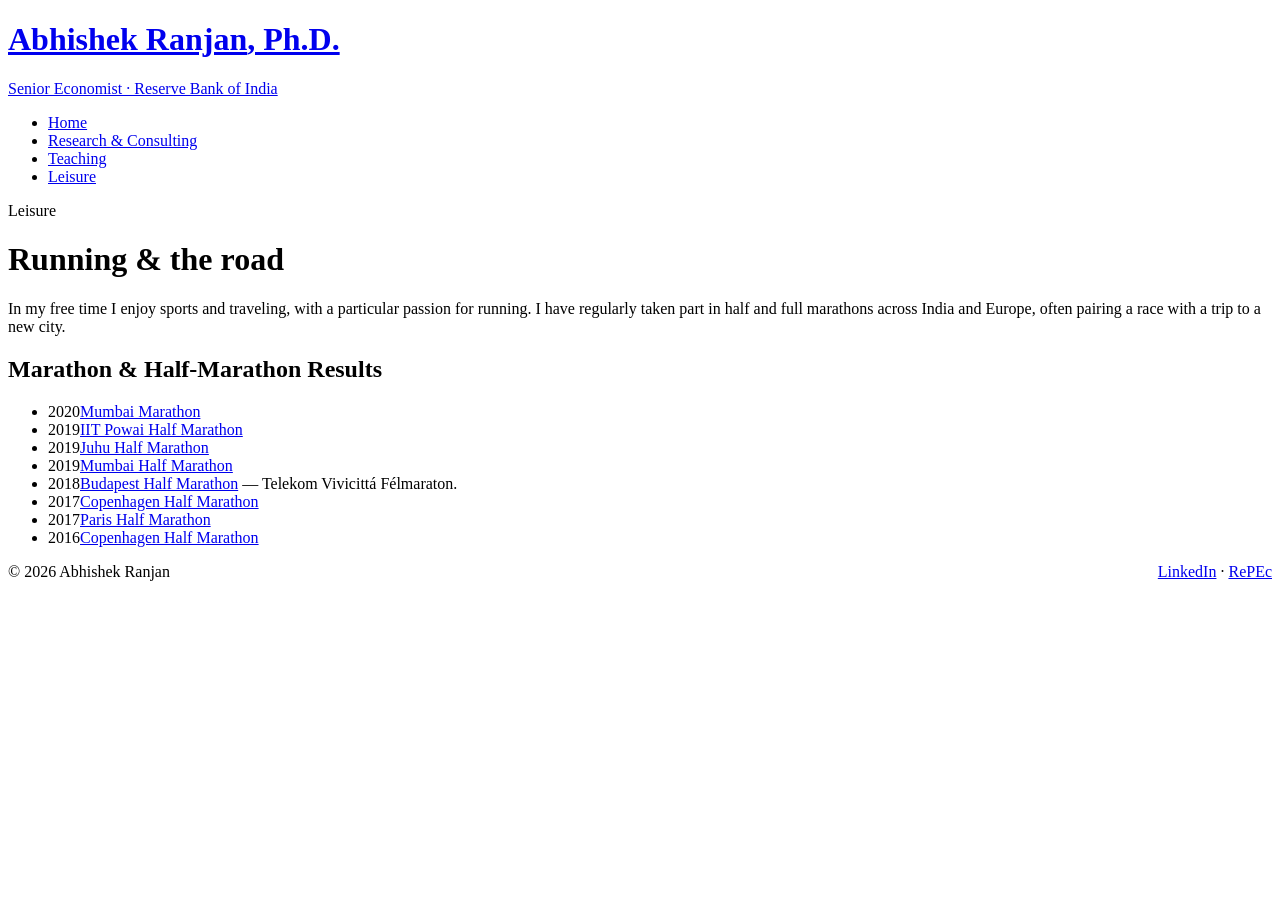
==== leisure.html @ cc07cfea "Add files via upload" ====
<!DOCTYPE html>
<html lang="en">
<head>
  <meta charset="UTF-8">
  <meta name="viewport" content="width=device-width, initial-scale=1.0">
  <title>Leisure — Abhishek Ranjan, Ph.D.</title>
  <meta name="description" content="Running, marathons, and travel — beyond the research desk.">
  <link rel="preconnect" href="https://fonts.googleapis.com">
  <link rel="preconnect" href="https://fonts.gstatic.com" crossorigin>
  <link href="https://fonts.googleapis.com/css2?family=Spectral:ital,wght@0,300;0,500;0,600;1,400&family=Source+Serif+4:ital,opsz,wght@0,8..60,400;0,8..60,600;1,8..60,400&family=Inter:wght@400;500;600&display=swap" rel="stylesheet">
  <link rel="stylesheet" href="style.css">
</head>
<body>

  <header class="masthead">
    <div class="wrap masthead__inner">
      <a class="brand" href="index.html">
        <h1 class="brand__name">Abhishek Ranjan<span class="deg">, Ph.D.</span></h1>
        <div class="brand__role">Senior Economist &middot; Reserve Bank of India</div>
      </a>
    </div>
  </header>

  <nav class="nav" aria-label="Primary">
    <div class="wrap">
      <ul class="nav__list">
        <li><a href="index.html">Home</a></li>
        <li><a href="research.html">Research &amp; Consulting</a></li>
        <li><a href="teaching.html">Teaching</a></li>
        <li><a href="leisure.html" aria-current="page">Leisure</a></li>
      </ul>
    </div>
  </nav>

  <main>
    <div class="wrap">
      <p class="eyebrow">Leisure</p>
      <h1 class="page-title">Running &amp; the road</h1>
      <p class="lede">In my free time I enjoy sports and traveling, with a particular passion for running. I have regularly taken part in half and full marathons across India and Europe, often pairing a race with a trip to a new city.</p>

      <h2 class="sec">Marathon &amp; Half-Marathon Results</h2>
      <ul class="dated">
        <li><span class="d">2020</span><span class="e"><a href="https://www.sportstimingsolutions.in/share.php?event_id=56662&amp;bib=7394" target="_blank" rel="noopener">Mumbai Marathon</a></span></li>
        <li><span class="d">2019</span><span class="e"><a href="https://www.sportstimingsolutions.in/share.php?event_id=54356&amp;bib=21344" target="_blank" rel="noopener">IIT Powai Half Marathon</a></span></li>
        <li><span class="d">2019</span><span class="e"><a href="https://www.sportstimingsolutions.in/share.php?event_id=48194&amp;bib=6101" target="_blank" rel="noopener">Juhu Half Marathon</a></span></li>
        <li><span class="d">2019</span><span class="e"><a href="https://www.sportstimingsolutions.in/share.php?event_id=47265&amp;bib=22902" target="_blank" rel="noopener">Mumbai Half Marathon</a></span></li>
        <li><span class="d">2018</span><span class="e"><a href="https://www.futanet.hu/versenyeredmeny.php?versenyeredmeny%5Bmethod%5D=keres" target="_blank" rel="noopener">Budapest Half Marathon</a> &mdash; Telekom Vivicitt&aacute; F&eacute;lmaraton.</span></li>
        <li><span class="d">2017</span><span class="e"><a href="http://live.ultimate.dk/desktop/front/?eventid=3431&amp;pid=12358" target="_blank" rel="noopener">Copenhagen Half Marathon</a></span></li>
        <li><span class="d">2017</span><span class="e"><a href="https://www.athlinks.com/event/34454/results/Event/576118/Course/864084/Bib/54474" target="_blank" rel="noopener">Paris Half Marathon</a></span></li>
        <li><span class="d">2016</span><span class="e"><a href="http://live.ultimate.dk/desktop/front/?eventid=2997&amp;pid=4429" target="_blank" rel="noopener">Copenhagen Half Marathon</a></span></li>
      </ul>
    </div>
  </main>

  <footer class="foot">
    <div class="wrap" style="display:flex;justify-content:space-between;gap:1rem;flex-wrap:wrap;width:100%;">
      <span>&copy; <span id="yr"></span> Abhishek Ranjan</span>
      <span><a href="https://www.linkedin.com/in/abhishek-ranjan/" target="_blank" rel="noopener">LinkedIn</a> &middot; <a href="https://authors.repec.org/pro/pra760/" target="_blank" rel="noopener">RePEc</a></span>
    </div>
  </footer>

  <script>document.getElementById('yr').textContent = new Date().getFullYear();</script>
</body>
</html>
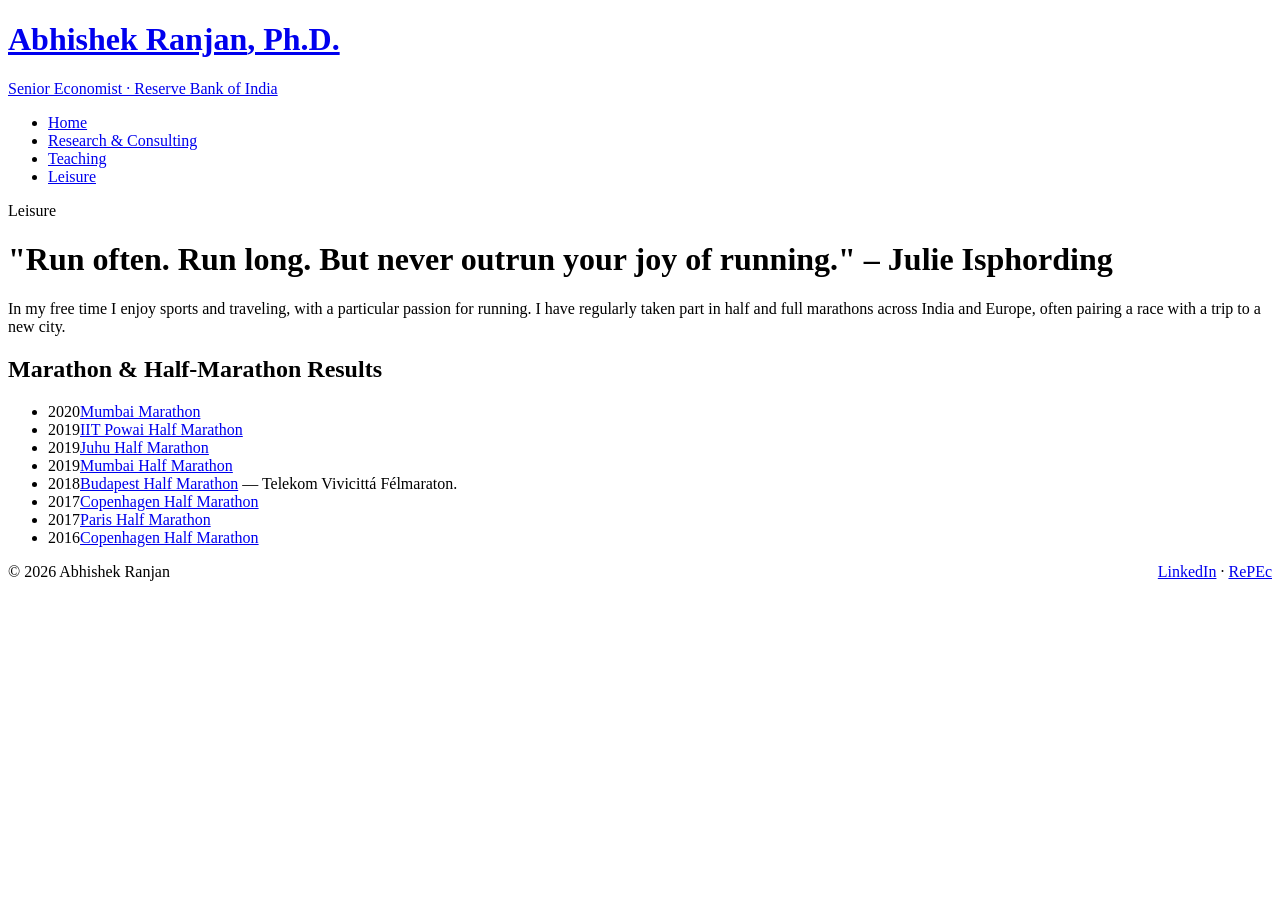
==== commit 0b086ead: "Update page title to a quote about running" ====
--- a/leisure.html
+++ b/leisure.html
@@ -35,7 +35,7 @@
   <main>
     <div class="wrap">
       <p class="eyebrow">Leisure</p>
-      <h1 class="page-title">Running &amp; the road</h1>
+      <h1 class="page-title">"Run often. Run long. But never outrun your joy of running." – Julie Isphording</h1>
       <p class="lede">In my free time I enjoy sports and traveling, with a particular passion for running. I have regularly taken part in half and full marathons across India and Europe, often pairing a race with a trip to a new city.</p>
 
       <h2 class="sec">Marathon &amp; Half-Marathon Results</h2>
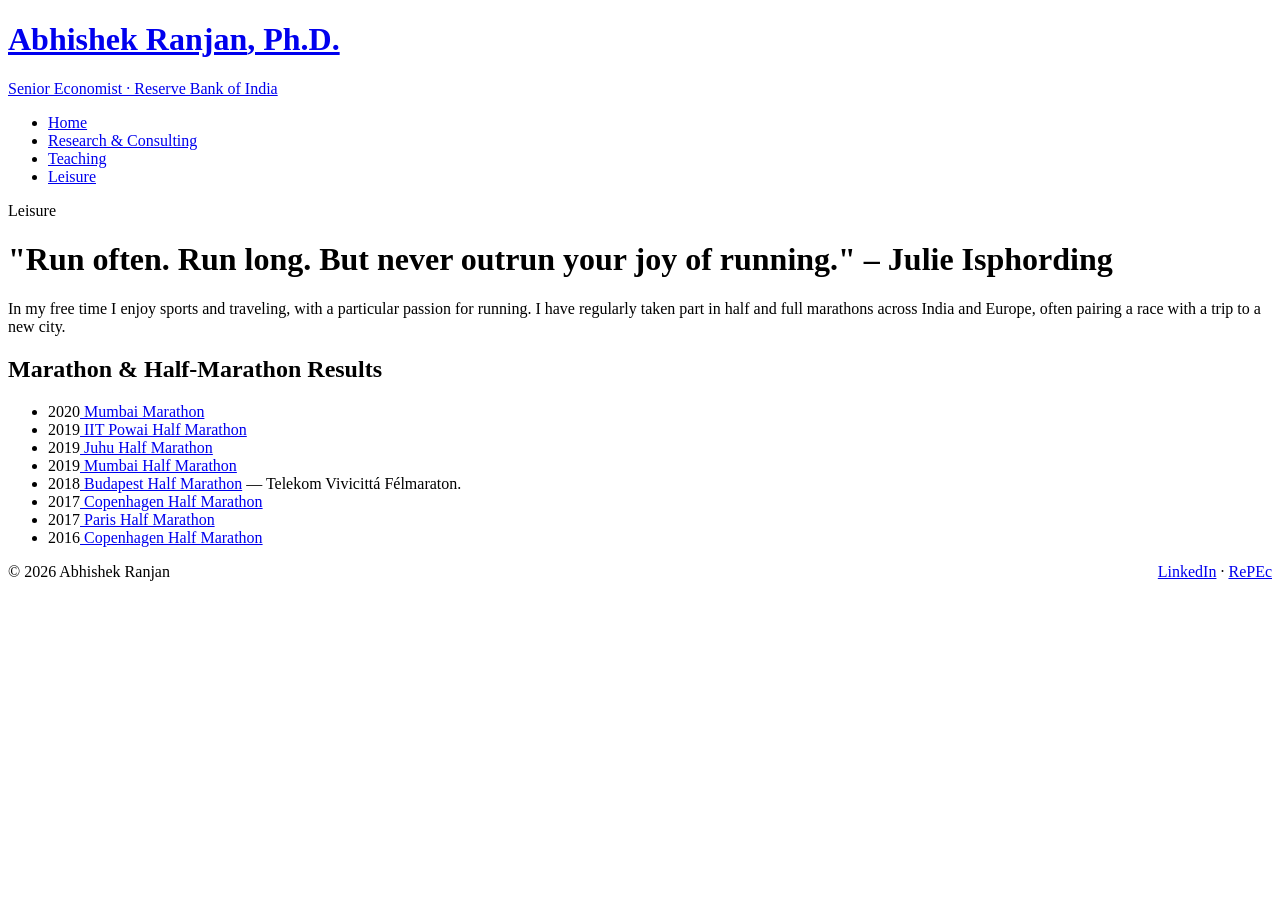
==== commit 12c81de9: "Duplicate marathon results for 2019 and 2020" ====
--- a/leisure.html
+++ b/leisure.html
@@ -40,14 +40,14 @@
 
       <h2 class="sec">Marathon &amp; Half-Marathon Results</h2>
       <ul class="dated">
-        <li><span class="d">2020</span><span class="e"><a href="https://www.sportstimingsolutions.in/share.php?event_id=56662&amp;bib=7394" target="_blank" rel="noopener">Mumbai Marathon</a></span></li>
-        <li><span class="d">2019</span><span class="e"><a href="https://www.sportstimingsolutions.in/share.php?event_id=54356&amp;bib=21344" target="_blank" rel="noopener">IIT Powai Half Marathon</a></span></li>
-        <li><span class="d">2019</span><span class="e"><a href="https://www.sportstimingsolutions.in/share.php?event_id=48194&amp;bib=6101" target="_blank" rel="noopener">Juhu Half Marathon</a></span></li>
-        <li><span class="d">2019</span><span class="e"><a href="https://www.sportstimingsolutions.in/share.php?event_id=47265&amp;bib=22902" target="_blank" rel="noopener">Mumbai Half Marathon</a></span></li>
-        <li><span class="d">2018</span><span class="e"><a href="https://www.futanet.hu/versenyeredmeny.php?versenyeredmeny%5Bmethod%5D=keres" target="_blank" rel="noopener">Budapest Half Marathon</a> &mdash; Telekom Vivicitt&aacute; F&eacute;lmaraton.</span></li>
-        <li><span class="d">2017</span><span class="e"><a href="http://live.ultimate.dk/desktop/front/?eventid=3431&amp;pid=12358" target="_blank" rel="noopener">Copenhagen Half Marathon</a></span></li>
-        <li><span class="d">2017</span><span class="e"><a href="https://www.athlinks.com/event/34454/results/Event/576118/Course/864084/Bib/54474" target="_blank" rel="noopener">Paris Half Marathon</a></span></li>
-        <li><span class="d">2016</span><span class="e"><a href="http://live.ultimate.dk/desktop/front/?eventid=2997&amp;pid=4429" target="_blank" rel="noopener">Copenhagen Half Marathon</a></span></li>
+        <li><span class="d">2020</span><span class="e"><a href="https://www.sportstimingsolutions.in/share.php?event_id=56662&amp;bib=7394" target="_blank" rel="noopener"> Mumbai Marathon</a></span></li>
+        <li><span class="d">2019</span><span class="e"><a href="https://www.sportstimingsolutions.in/share.php?event_id=54356&amp;bib=21344" target="_blank" rel="noopener"> IIT Powai Half Marathon</a></span></li>
+        <li><span class="d">2019</span><span class="e"><a href="https://www.sportstimingsolutions.in/share.php?event_id=48194&amp;bib=6101" target="_blank" rel="noopener"> Juhu Half Marathon</a></span></li>
+        <li><span class="d">2019</span><span class="e"><a href="https://www.sportstimingsolutions.in/share.php?event_id=47265&amp;bib=22902" target="_blank" rel="noopener"> Mumbai Half Marathon</a></span></li>
+        <li><span class="d">2018</span><span class="e"><a href="https://www.futanet.hu/versenyeredmeny.php?versenyeredmeny%5Bmethod%5D=keres" target="_blank" rel="noopener"> Budapest Half Marathon</a> &mdash; Telekom Vivicitt&aacute; F&eacute;lmaraton.</span></li>
+        <li><span class="d">2017</span><span class="e"><a href="http://live.ultimate.dk/desktop/front/?eventid=3431&amp;pid=12358" target="_blank" rel="noopener"> Copenhagen Half Marathon</a></span></li>
+        <li><span class="d">2017</span><span class="e"><a href="https://www.athlinks.com/event/34454/results/Event/576118/Course/864084/Bib/54474" target="_blank" rel="noopener"> Paris Half Marathon</a></span></li>
+        <li><span class="d">2016</span><span class="e"><a href="http://live.ultimate.dk/desktop/front/?eventid=2997&amp;pid=4429" target="_blank" rel="noopener"> Copenhagen Half Marathon</a></span></li>
       </ul>
     </div>
   </main>
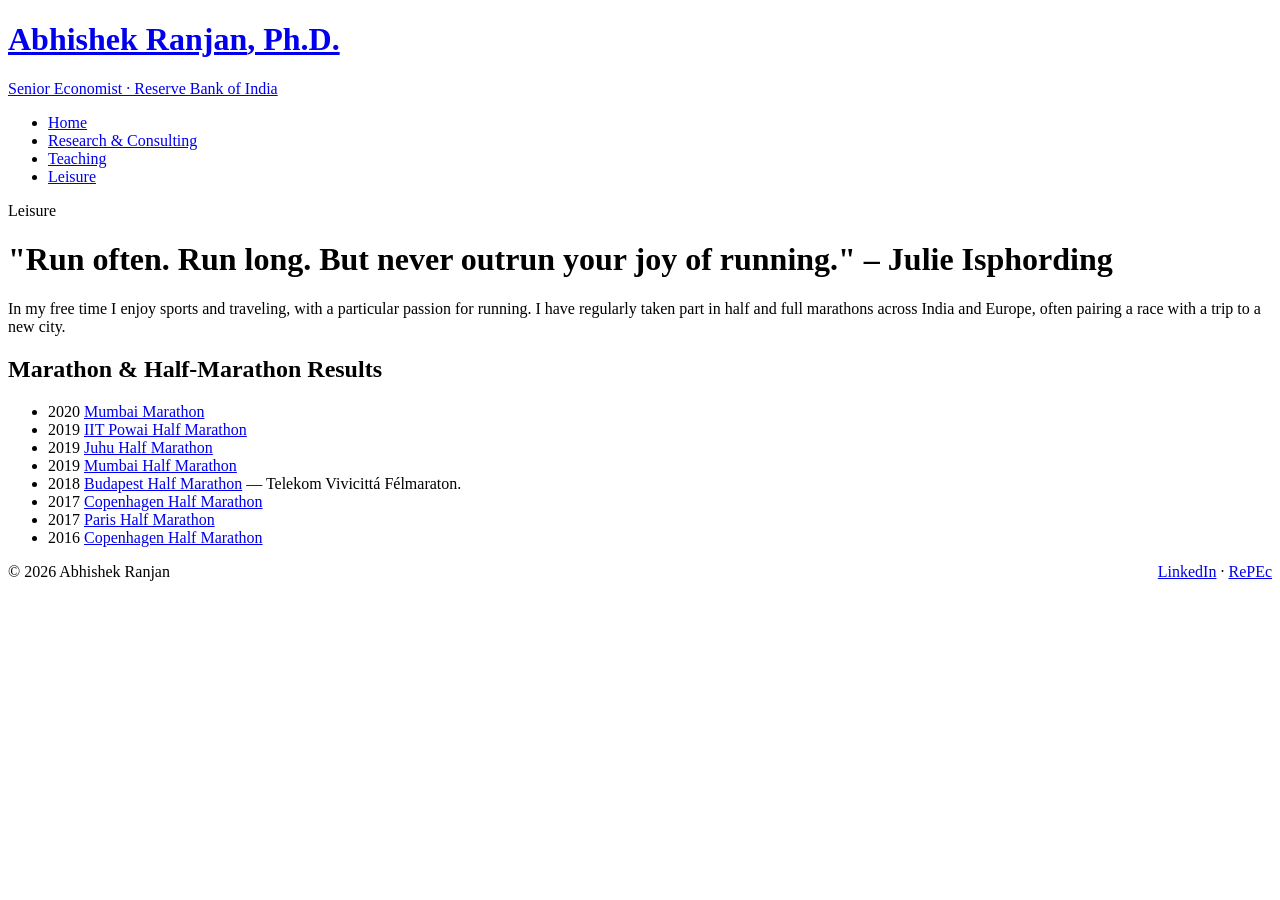
==== commit 3ebcab39: "Update marathon results with new entries" ====
--- a/leisure.html
+++ b/leisure.html
@@ -40,14 +40,14 @@
 
       <h2 class="sec">Marathon &amp; Half-Marathon Results</h2>
       <ul class="dated">
-        <li><span class="d">2020</span><span class="e"><a href="https://www.sportstimingsolutions.in/share.php?event_id=56662&amp;bib=7394" target="_blank" rel="noopener"> Mumbai Marathon</a></span></li>
-        <li><span class="d">2019</span><span class="e"><a href="https://www.sportstimingsolutions.in/share.php?event_id=54356&amp;bib=21344" target="_blank" rel="noopener"> IIT Powai Half Marathon</a></span></li>
-        <li><span class="d">2019</span><span class="e"><a href="https://www.sportstimingsolutions.in/share.php?event_id=48194&amp;bib=6101" target="_blank" rel="noopener"> Juhu Half Marathon</a></span></li>
-        <li><span class="d">2019</span><span class="e"><a href="https://www.sportstimingsolutions.in/share.php?event_id=47265&amp;bib=22902" target="_blank" rel="noopener"> Mumbai Half Marathon</a></span></li>
-        <li><span class="d">2018</span><span class="e"><a href="https://www.futanet.hu/versenyeredmeny.php?versenyeredmeny%5Bmethod%5D=keres" target="_blank" rel="noopener"> Budapest Half Marathon</a> &mdash; Telekom Vivicitt&aacute; F&eacute;lmaraton.</span></li>
-        <li><span class="d">2017</span><span class="e"><a href="http://live.ultimate.dk/desktop/front/?eventid=3431&amp;pid=12358" target="_blank" rel="noopener"> Copenhagen Half Marathon</a></span></li>
-        <li><span class="d">2017</span><span class="e"><a href="https://www.athlinks.com/event/34454/results/Event/576118/Course/864084/Bib/54474" target="_blank" rel="noopener"> Paris Half Marathon</a></span></li>
-        <li><span class="d">2016</span><span class="e"><a href="http://live.ultimate.dk/desktop/front/?eventid=2997&amp;pid=4429" target="_blank" rel="noopener"> Copenhagen Half Marathon</a></span></li>
+        <li><span class="d">2020 </span><span class="e"><a href="https://www.sportstimingsolutions.in/share.php?event_id=56662&amp;bib=7394" target="_blank" rel="noopener"> Mumbai Marathon</a></span></li>
+        <li><span class="d">2019 </span><span class="e"><a href="https://www.sportstimingsolutions.in/share.php?event_id=54356&amp;bib=21344" target="_blank" rel="noopener"> IIT Powai Half Marathon</a></span></li>
+        <li><span class="d">2019 </span><span class="e"><a href="https://www.sportstimingsolutions.in/share.php?event_id=48194&amp;bib=6101" target="_blank" rel="noopener"> Juhu Half Marathon</a></span></li>
+        <li><span class="d">2019 </span><span class="e"><a href="https://www.sportstimingsolutions.in/share.php?event_id=47265&amp;bib=22902" target="_blank" rel="noopener"> Mumbai Half Marathon</a></span></li>
+        <li><span class="d">2018 </span><span class="e"><a href="https://www.futanet.hu/versenyeredmeny.php?versenyeredmeny%5Bmethod%5D=keres" target="_blank" rel="noopener"> Budapest Half Marathon</a> &mdash; Telekom Vivicitt&aacute; F&eacute;lmaraton.</span></li>
+        <li><span class="d">2017 </span><span class="e"><a href="http://live.ultimate.dk/desktop/front/?eventid=3431&amp;pid=12358" target="_blank" rel="noopener"> Copenhagen Half Marathon</a></span></li>
+        <li><span class="d">2017 </span><span class="e"><a href="https://www.athlinks.com/event/34454/results/Event/576118/Course/864084/Bib/54474" target="_blank" rel="noopener"> Paris Half Marathon</a></span></li>
+        <li><span class="d">2016 </span><span class="e"><a href="http://live.ultimate.dk/desktop/front/?eventid=2997&amp;pid=4429" target="_blank" rel="noopener"> Copenhagen Half Marathon</a></span></li>
       </ul>
     </div>
   </main>
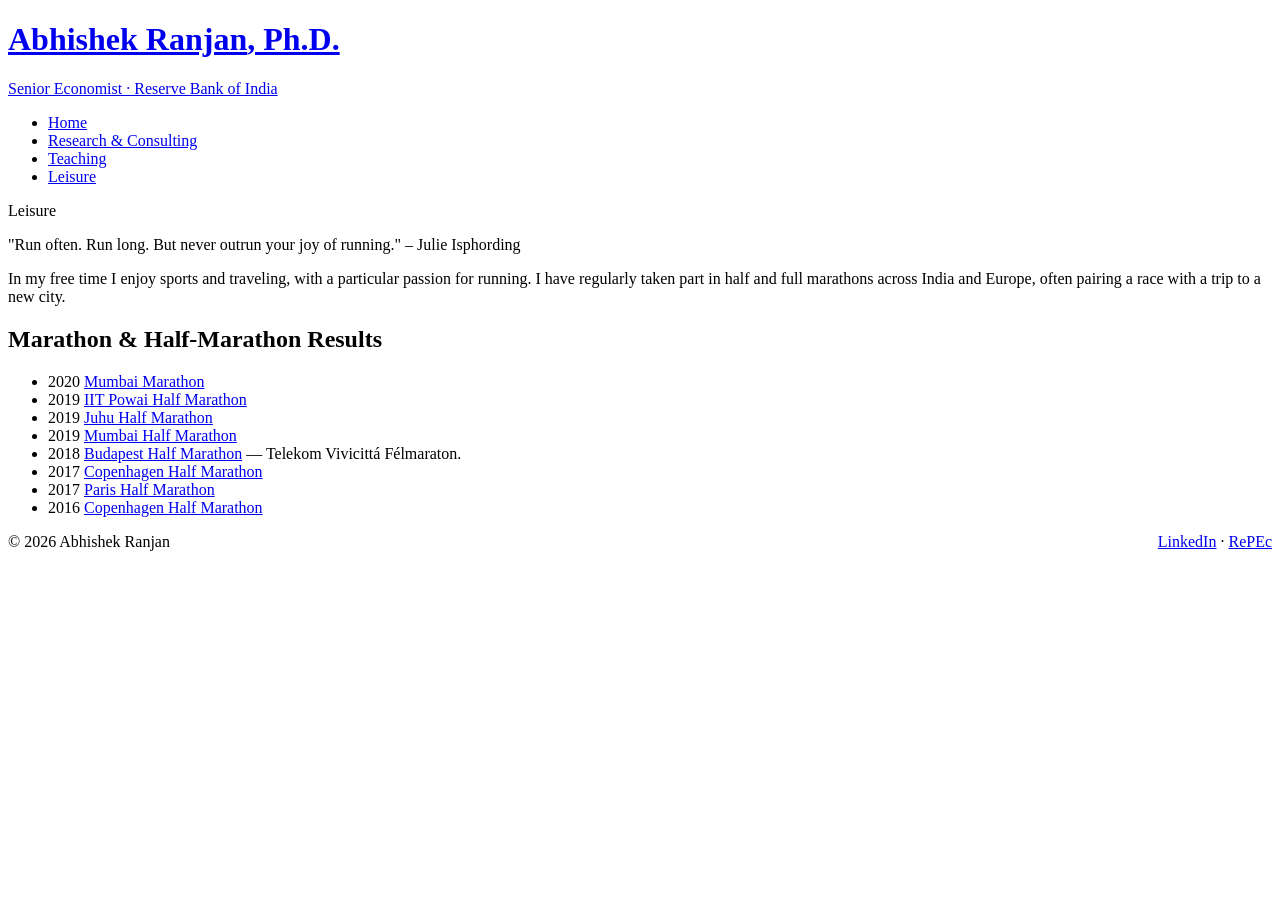
==== commit 80114242: "Change page title from h1 to p element" ====
--- a/leisure.html
+++ b/leisure.html
@@ -35,7 +35,7 @@
   <main>
     <div class="wrap">
       <p class="eyebrow">Leisure</p>
-      <h1 class="page-title">"Run often. Run long. But never outrun your joy of running." – Julie Isphording</h1>
+      <p class="page-title">"Run often. Run long. But never outrun your joy of running." – Julie Isphording</p>
       <p class="lede">In my free time I enjoy sports and traveling, with a particular passion for running. I have regularly taken part in half and full marathons across India and Europe, often pairing a race with a trip to a new city.</p>
 
       <h2 class="sec">Marathon &amp; Half-Marathon Results</h2>
